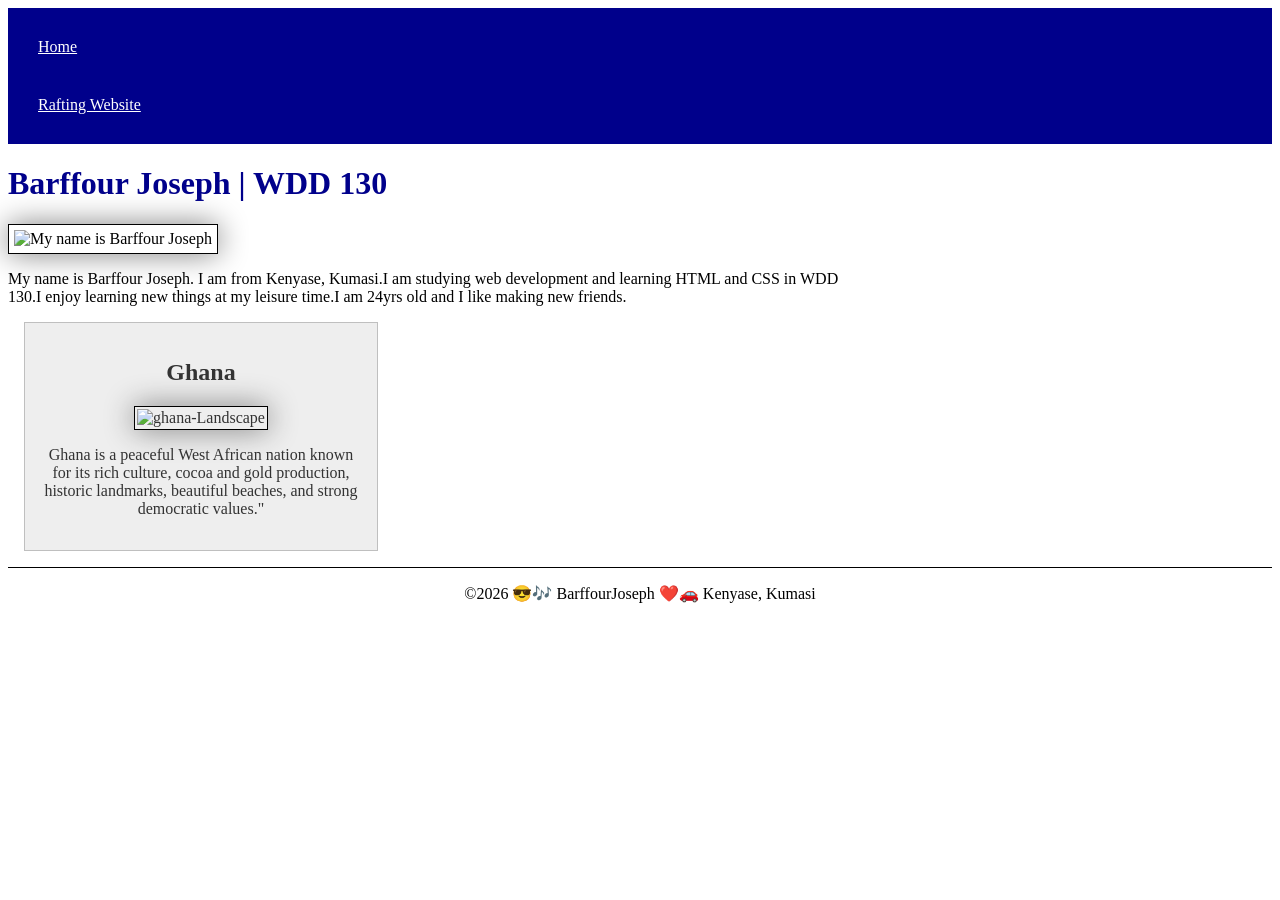
==== index.html @ 595c1592 "code along activity" ====
<!DOCTYPE html>
<html lang="en">

<head>
    <meta charset="UTF-8">
    <meta name="viewport" content="width=device-width, initial-scale=1.0">
    <title>BarffourJoseph | WDD 130</title>
    <meta name="description" content="Barffour Joseph's WDD 130 homepage showcases my coursework, projects, assignments, and web development skills learned throughout the course.">
    <meta name="author" content="BarffourJoseph">
    <link rel="stylesheet" href="styles/styles.css">
</head>

<body>
    <header>
        <nav>
            <a href="#">Home</a>
            <a href="wwr/">Rafting Website</a>
        </nav>
    </header>
    <main>
        <h1>Barffour Joseph | WDD 130</h1>
        <img src="images/profile.jpg" alt="My name is Barffour Joseph" width="200">
        <p>My name is Barffour Joseph. I am from Kenyase, Kumasi.I am studying web development and learning HTML and CSS in WDD 130.I enjoy learning new things at my leisure time.I am 24yrs old and I like making new friends.</p>
    </main>
    <aside>
        <h2>Ghana</h2>
        <img src="images/ghana.jpg" alt="ghana-Landscape">
        <p>Ghana is a peaceful West African nation known for its rich culture, cocoa and gold production, historic landmarks, beautiful beaches, and strong democratic values."</p>
    </aside>
    <footer>
        <p>
            ©2026 😎🎶 BarffourJoseph ❤️🚗 Kenyase, Kumasi
        </p>
    </footer>
</body>

</html>
---- styles/styles.css ----
nav {
    background-color: darkblue;
    padding: 10px;
}

nav a {
    color: white;
    display: block;
    padding: 20px
}

h1 {
    color: darkblue;
}

img {
    width: 150px;
    height: auto;
    border: 1px solid black;
    padding: 2px;
    box-shadow: 0 0 30px gray;
}

p {
    padding: 0;
}

main {
    max-width: 840px;
}

aside {
    width: 20rem;
    margin: 1rem;
    border: 1px solid rgb(0 0 0 / 0.2);
    /* 1 */
    padding: 1rem;
    background-color: #eee;
    color: #333;
    text-align: center;
}

aside img {
    width: 200px;
    height: auto;
}

main img {
    width: 300px;
    height: auto;
    border: 1px solid #000;
    padding: 5px;
    box-shadow: 0 0 30px gray;
}

p {
    padding: 0;
}

footer {
    margin-top: 15px;
    border-top: 1px solid #000;
    text-align: center;
}
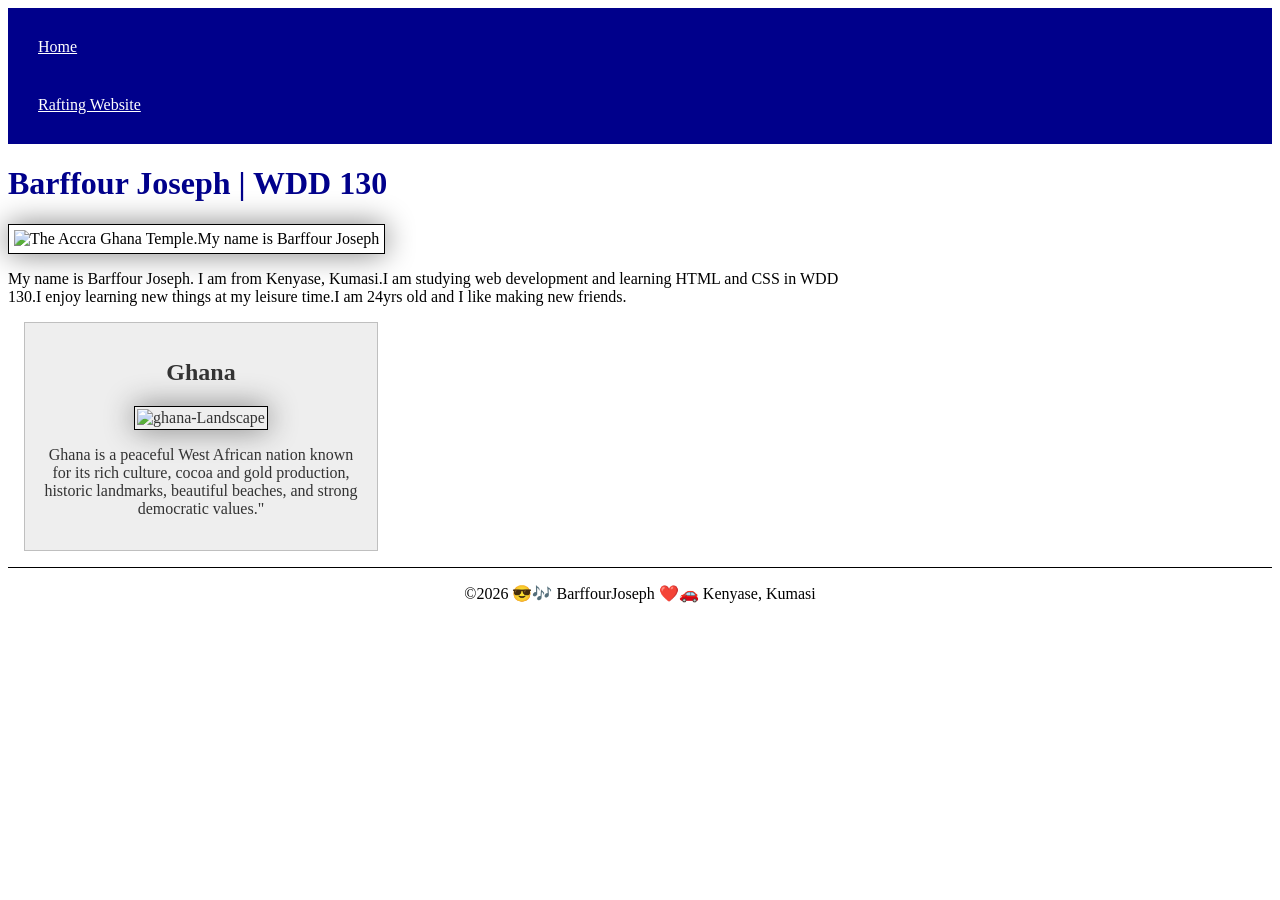
==== commit 1595b976: "code along class" ====
--- a/index.html
+++ b/index.html
@@ -19,12 +19,12 @@
     </header>
     <main>
         <h1>Barffour Joseph | WDD 130</h1>
-        <img src="images/profile.jpg" alt="My name is Barffour Joseph" width="200">
+        <img src="images/temple-large.jpeg" alt="The Accra Ghana Temple.My name is Barffour Joseph" width="200">
         <p>My name is Barffour Joseph. I am from Kenyase, Kumasi.I am studying web development and learning HTML and CSS in WDD 130.I enjoy learning new things at my leisure time.I am 24yrs old and I like making new friends.</p>
     </main>
     <aside>
         <h2>Ghana</h2>
-        <img src="images/ghana.jpg" alt="ghana-Landscape">
+        <img src="images/ghana.png" alt="ghana-Landscape">
         <p>Ghana is a peaceful West African nation known for its rich culture, cocoa and gold production, historic landmarks, beautiful beaches, and strong democratic values."</p>
     </aside>
     <footer>
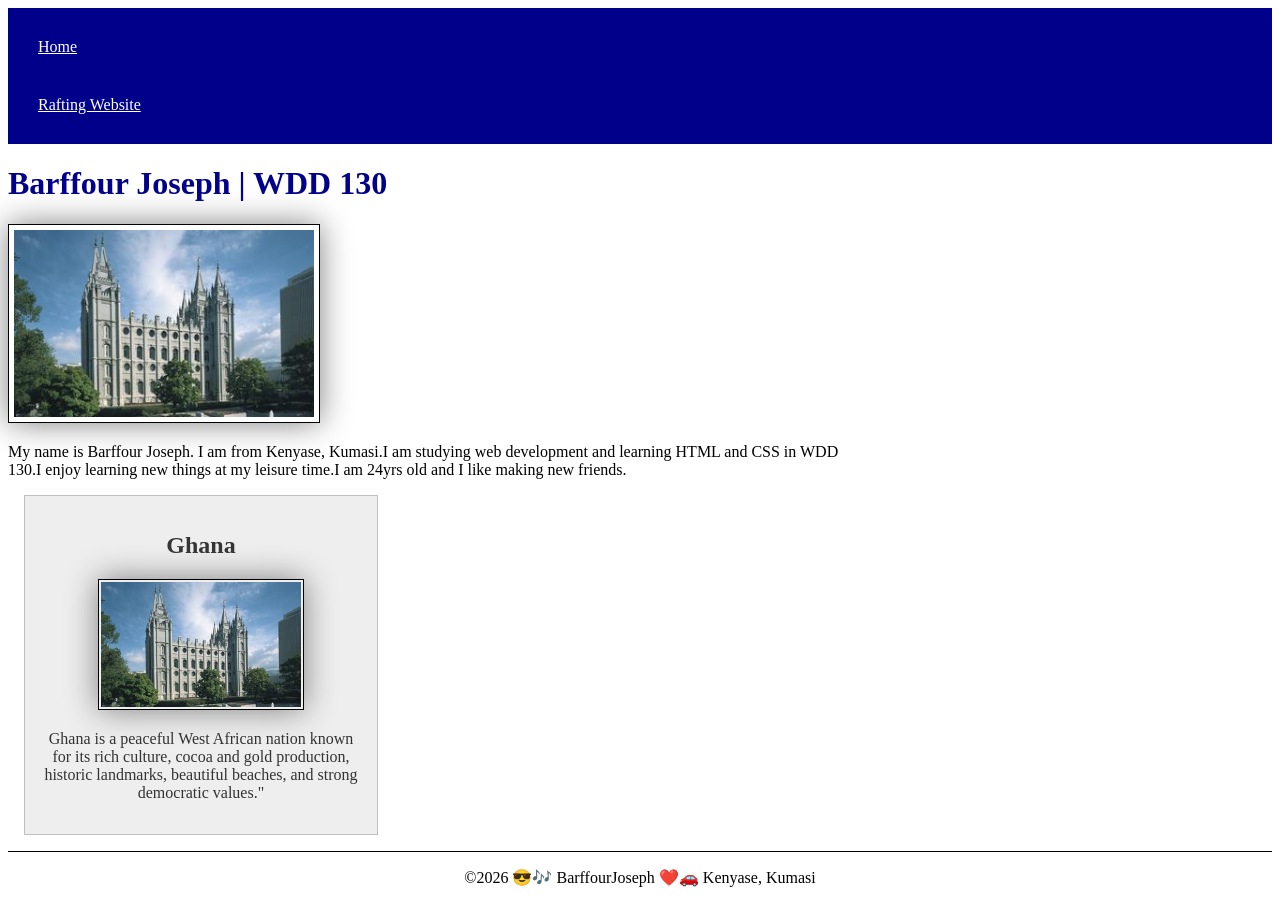
==== commit 7bfc91a2: "code along class" ====
--- a/index.html
+++ b/index.html
@@ -19,12 +19,12 @@
     </header>
     <main>
         <h1>Barffour Joseph | WDD 130</h1>
-        <img src="images/temple-large.jpeg" alt="The Accra Ghana Temple.My name is Barffour Joseph" width="200">
+        <img src="images/salt-lake-temple.jpg" alt="The Accra Ghana Temple.My name is Barffour Joseph" width="200">
         <p>My name is Barffour Joseph. I am from Kenyase, Kumasi.I am studying web development and learning HTML and CSS in WDD 130.I enjoy learning new things at my leisure time.I am 24yrs old and I like making new friends.</p>
     </main>
     <aside>
         <h2>Ghana</h2>
-        <img src="images/ghana.png" alt="ghana-Landscape">
+        <img src="images/salt-lake-temple.jpg" alt="ghana-Landscape">
         <p>Ghana is a peaceful West African nation known for its rich culture, cocoa and gold production, historic landmarks, beautiful beaches, and strong democratic values."</p>
     </aside>
     <footer>
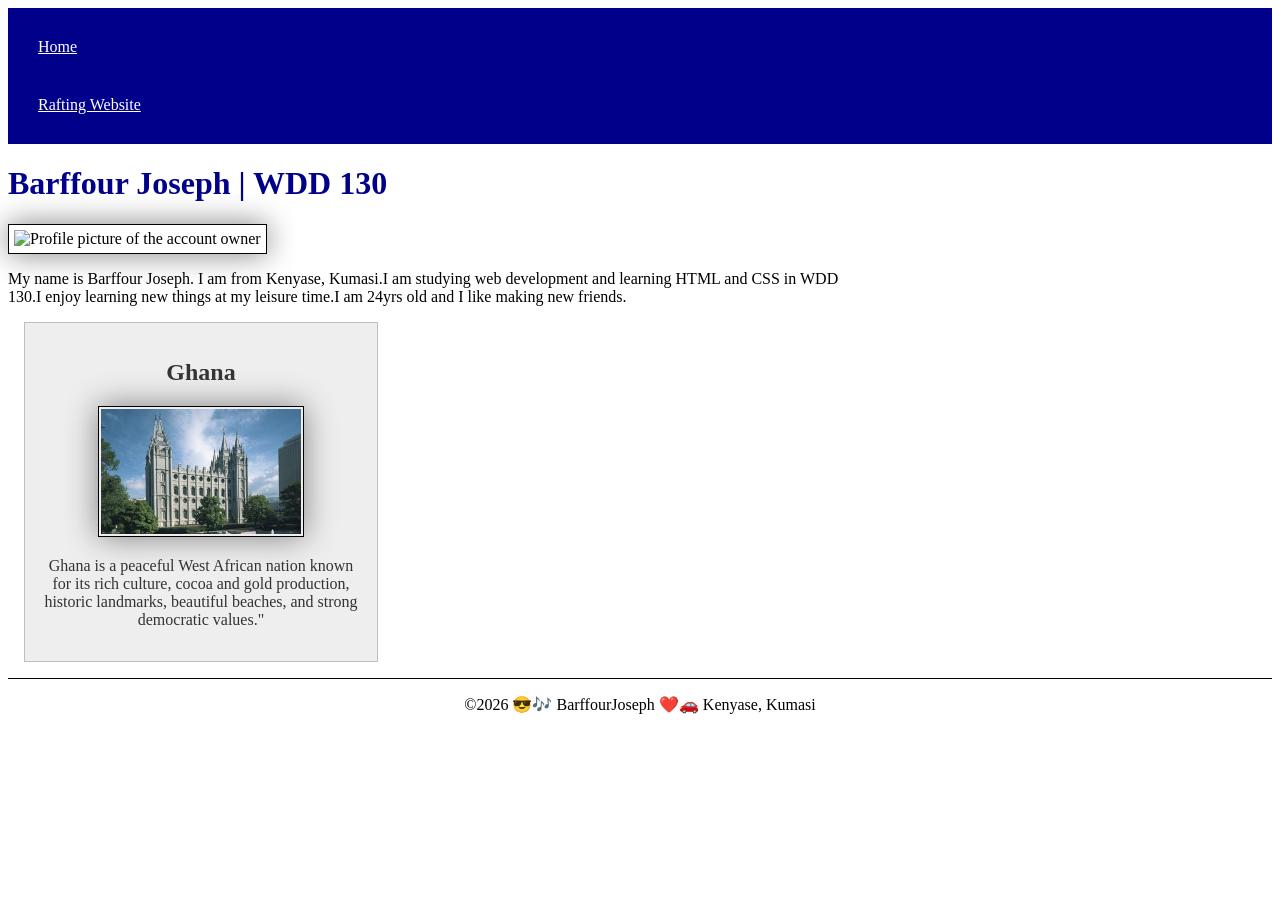
==== commit 2482a927: "gf" ====
--- a/index.html
+++ b/index.html
@@ -19,7 +19,7 @@
     </header>
     <main>
         <h1>Barffour Joseph | WDD 130</h1>
-        <img src="images/salt-lake-temple.jpg" alt="The Accra Ghana Temple.My name is Barffour Joseph" width="200">
+        <img src="profile-pic.jpg" alt="Profile picture of the account owner">
         <p>My name is Barffour Joseph. I am from Kenyase, Kumasi.I am studying web development and learning HTML and CSS in WDD 130.I enjoy learning new things at my leisure time.I am 24yrs old and I like making new friends.</p>
     </main>
     <aside>
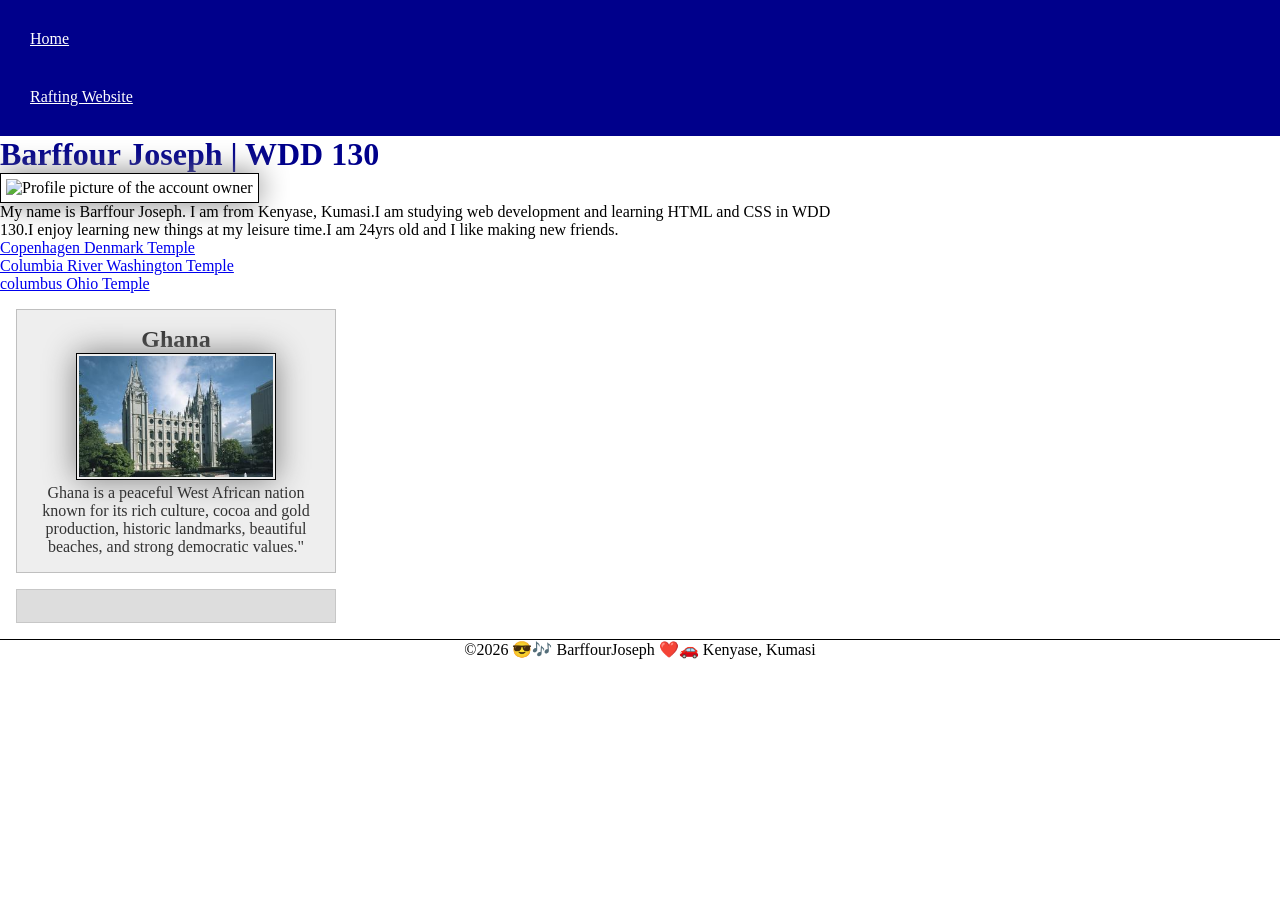
==== commit a3041add: "code along" ====
--- a/index.html
+++ b/index.html
@@ -21,12 +21,19 @@
         <h1>Barffour Joseph | WDD 130</h1>
         <img src="profile-pic.jpg" alt="Profile picture of the account owner">
         <p>My name is Barffour Joseph. I am from Kenyase, Kumasi.I am studying web development and learning HTML and CSS in WDD 130.I enjoy learning new things at my leisure time.I am 24yrs old and I like making new friends.</p>
+        <ul>
+            <li><a href="https://www.churchofjesuschrist.org/temples/details/copenhagen-denmark-temple" target="blank" rel="noopener">Copenhagen Denmark Temple</a></li>
+            <li><a href="https://www.churchofjesuschrist.org/temples/details/columbia-river-washington-temple" target="blank" rel="noopener">Columbia River Washington Temple</a></li>
+            <li><a href="https://www.churchofjesuschrist.org/temples/details/columbus-ohio-temple" target="blank" rel="noopener">columbus Ohio Temple</a></li>
+        </ul>
     </main>
     <aside>
         <h2>Ghana</h2>
-        <img src="images/salt-lake-temple.jpg" alt="ghana-Landscape">
+        <img src=" images/salt-lake-temple.jpg" alt="ghana-Landscape">
         <p>Ghana is a peaceful West African nation known for its rich culture, cocoa and gold production, historic landmarks, beautiful beaches, and strong democratic values."</p>
     </aside>
+
+    <aside class="box"></aside>
     <footer>
         <p>
             ©2026 😎🎶 BarffourJoseph ❤️🚗 Kenyase, Kumasi
--- a/styles/styles.css
+++ b/styles/styles.css
@@ -1,3 +1,10 @@
+* {
+    margin: 0;
+    padding: 0;
+    box-sizing: border-box;
+
+}
+
 nav {
     background-color: darkblue;
     padding: 10px;
@@ -62,3 +69,12 @@
     border-top: 1px solid #000;
     text-align: center;
 }
+
+/* Class Selector */
+.box {
+    margin: 1rem;
+    border: 1px solid rgb(0 0 0 / 10%);
+    padding: 1rem;
+    background-color: #ddd;
+    color: #000;
+}
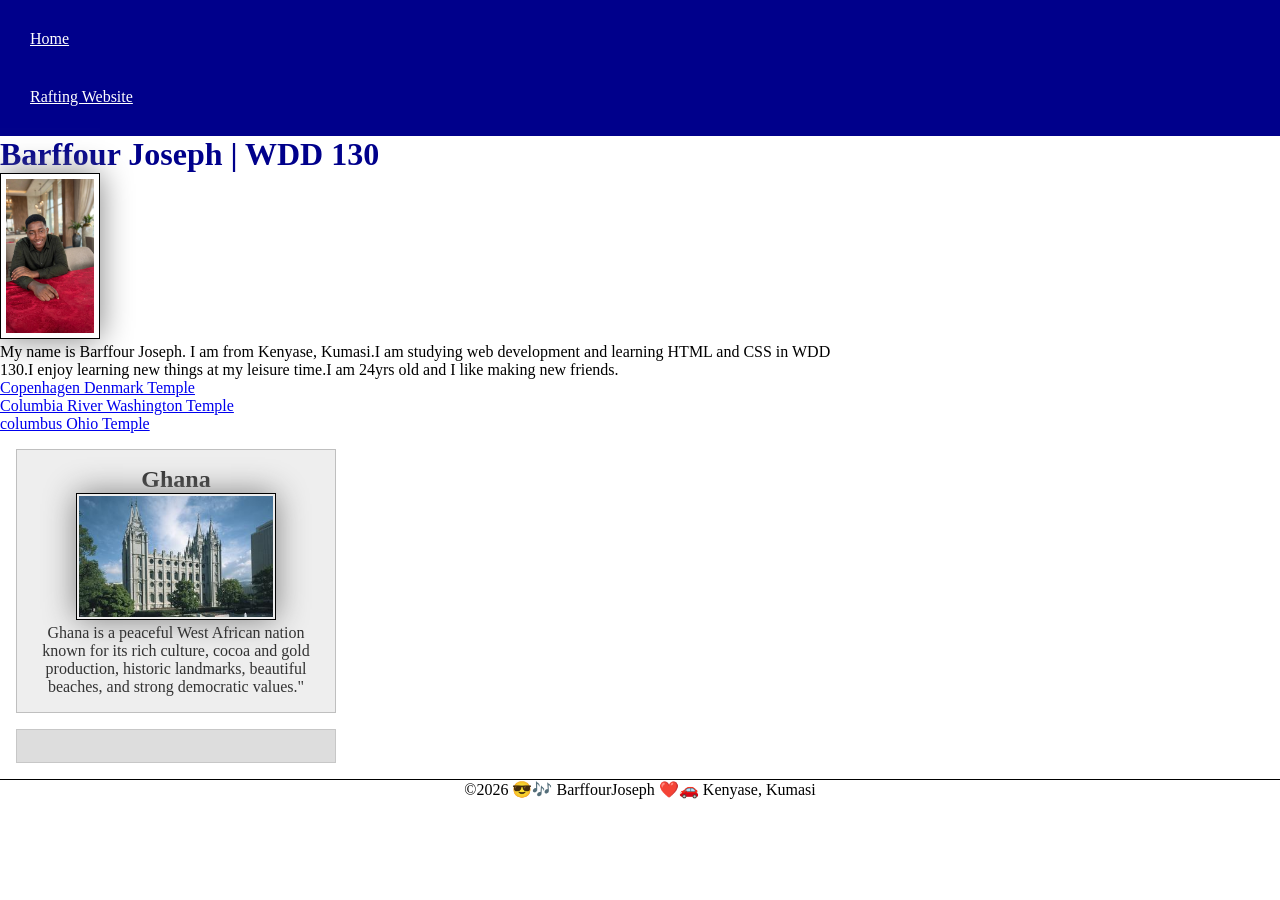
==== commit 70c303df: "rafting site" ====
--- a/index.html
+++ b/index.html
@@ -19,7 +19,7 @@
     </header>
     <main>
         <h1>Barffour Joseph | WDD 130</h1>
-        <img src="profile-pic.jpg" alt="Profile picture of the account owner">
+        <img src="images/image.png" alt="Profile picture of the account owner">
         <p>My name is Barffour Joseph. I am from Kenyase, Kumasi.I am studying web development and learning HTML and CSS in WDD 130.I enjoy learning new things at my leisure time.I am 24yrs old and I like making new friends.</p>
         <ul>
             <li><a href="https://www.churchofjesuschrist.org/temples/details/copenhagen-denmark-temple" target="blank" rel="noopener">Copenhagen Denmark Temple</a></li>
--- a/styles/styles.css
+++ b/styles/styles.css
@@ -21,7 +21,7 @@
 }
 
 img {
-    width: 150px;
+    width: 10px;
     height: auto;
     border: 1px solid black;
     padding: 2px;
@@ -53,7 +53,7 @@
 }
 
 main img {
-    width: 300px;
+    width: 100px;
     height: auto;
     border: 1px solid #000;
     padding: 5px;
